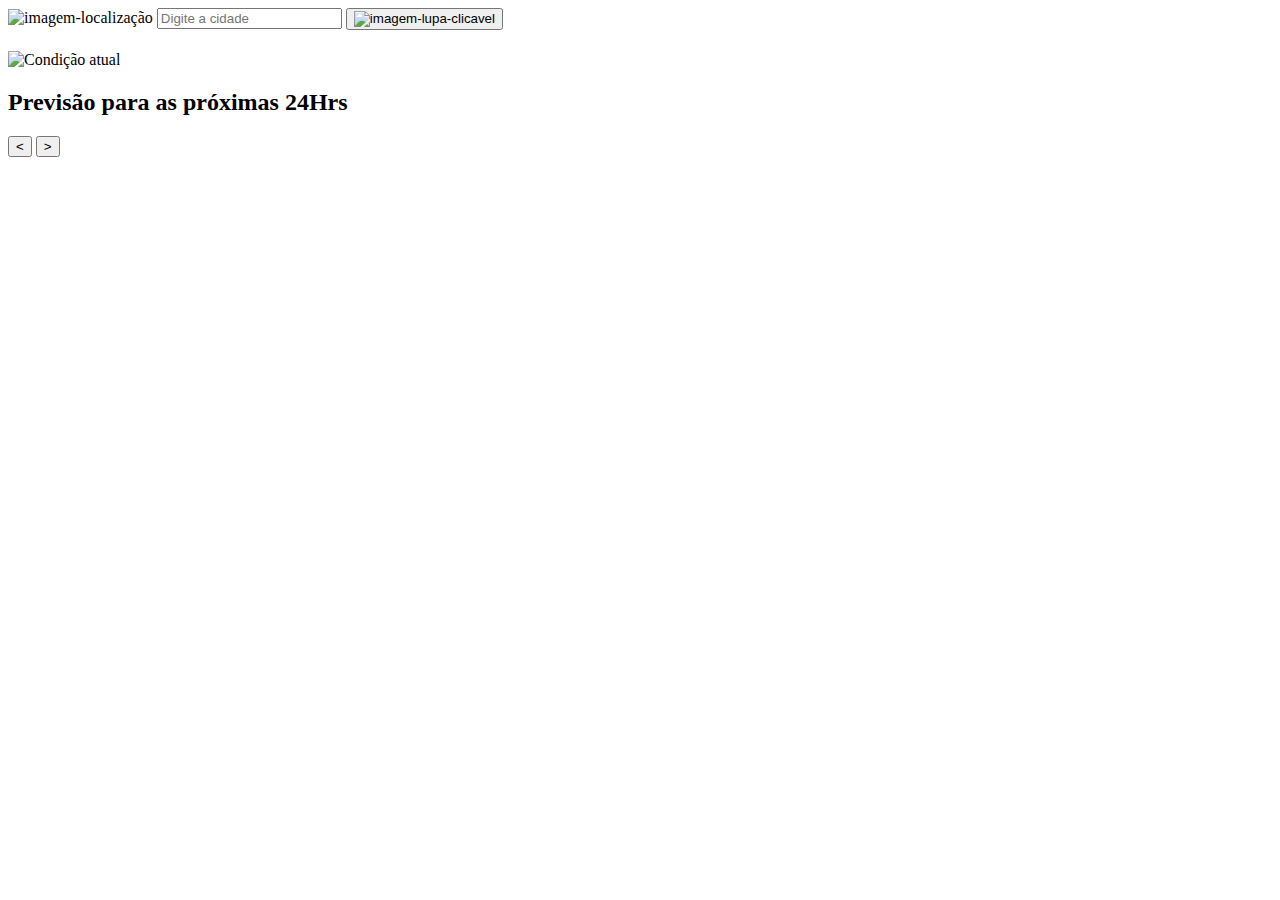
==== index.html @ 6ee72b55 "Add files via upload" ====
<!DOCTYPE html>
<html lang="pt-br">

<head>
    <meta charset="UTF-8">
    <meta name="viewport" content="width=device-width, initial-scale=1.0">
    <title>Previsão do Tempo</title>
    <link rel="shortcut icon" href="/assets/imagens/clima.png" type="image/x-icon">
    <link rel="stylesheet" href="assets/css/style.css">
    <link rel="stylesheet" href="assets/css/media.css">
    <script src="assets/js/script.js" defer></script>
</head>

<body>

    <div class="containerGeral">

        <section class="containerPrevisaoAtual">

            <div class="flex">
                <span id="localizacaoLogo"><img src="assets/imagens/pin-de-localizacao.png" alt="imagem-localização"></span>
                <input type="text" placeholder="Digite a cidade" id="cidade">
                <button id="btnBuscar"><img src="assets/imagens/lupa.png" alt="imagem-lupa-clicavel"></button>
            </div> <!--flex-->

            <div class="conteudoTempoHoje">
                <h1 id="nomeCidade"></h1>
                <p id="temperaturaAtual"></p>
                <div class="flex">
                    <p id="temperaturaMaxHoje"></p>
                    <p id="temperaturaMinHoje"></p>
                </div> <!--flex-->
            </div> <!--conteudoTempoHoje-->

            <div class="conteudoImagemTexto">
                <img src="" alt="Condição atual" id="imagemAtualPrevisao">
                <p id="txtAtualPrevisao"></p>
            </div> <!--conteudoImagemTexto-->

        </section> <!--containerPrevisaoAtual-->

        <div>
            <section class="containerPrevisao24Horas">

                <h2>Previsão para as próximas 24Hrs</h2>

                <div class="previsaoHora">
                    <!-- Cada previsão será adicionada aqui -->
                </div> <!--previsaoHora-->

                <div class="containerBtnsScroll">
                    <button class="scrollLeft">&lt;</button>
                    <button class="scrollRight">&gt;</button>
                </div> <!--containerBtnsScroll-->

            </section> <!--containerPrevisao24Horas-->

            <section class="containerPrevisao5Dias">
                <!--conteudo previsão 5 dias aqui-->
            </section> <!--containerPrevisao5Dias-->

        </div> <!--div auxiliar-->
    </div> <!--containerGeral-->

</body> <!--body-->

</html>
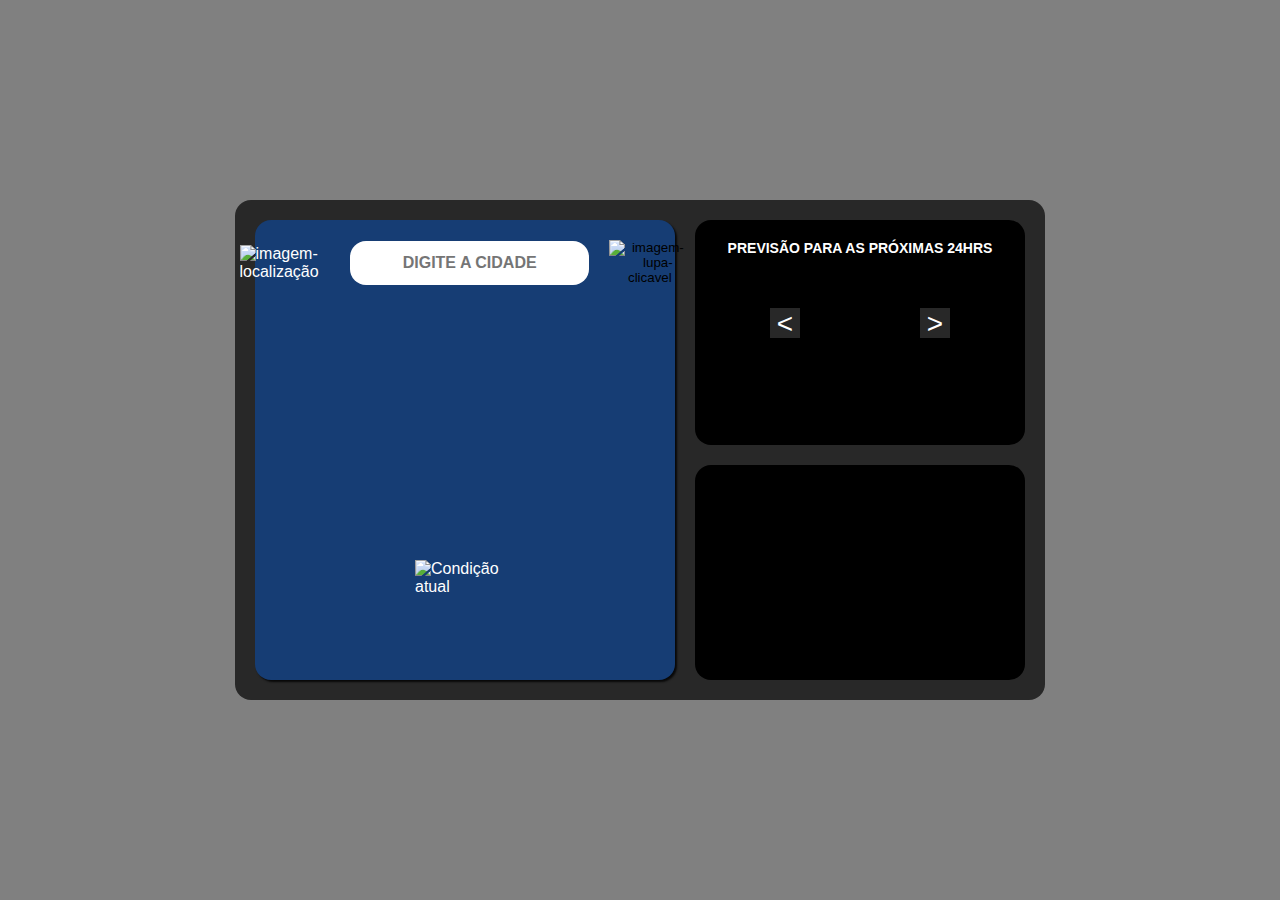
==== commit dd71509c: "Update index.html" ====
--- a/index.html
+++ b/index.html
@@ -5,10 +5,10 @@
     <meta charset="UTF-8">
     <meta name="viewport" content="width=device-width, initial-scale=1.0">
     <title>Previsão do Tempo</title>
-    <link rel="shortcut icon" href="/assets/imagens/clima.png" type="image/x-icon">
-    <link rel="stylesheet" href="assets/css/style.css">
-    <link rel="stylesheet" href="assets/css/media.css">
-    <script src="assets/js/script.js" defer></script>
+    <link rel="shortcut icon" href="Projeto  Previsão do tempo - JS/assets/imagens/clima.png" type="image/x-icon">
+    <link rel="stylesheet" href="Projeto  Previsão do tempo - JS/assets/css/style.css">
+    <link rel="stylesheet" href="Projeto  Previsão do tempo - JS/assets/css/media.css">
+    <script src="Projeto  Previsão do tempo - JS/assets/js/script.js" defer></script>
 </head>
 
 <body>
@@ -64,4 +64,4 @@
 
 </body> <!--body-->
 
-</html>+</html>
--- a/Projeto  Previsão do tempo - JS/assets/css/style.css
+++ b/Projeto  Previsão do tempo - JS/assets/css/style.css
@@ -0,0 +1,187 @@
+/* RESET CSS */
+* {
+    padding: 0;
+    margin: 0;
+    box-sizing: border-box;
+}
+
+h1 {
+    font-size: 38px;
+    font-weight: 800;
+    line-height: 40px;
+    text-transform: uppercase;
+    margin: 24px 0;
+}
+
+h2{
+    text-transform: uppercase;
+    margin-bottom: 24px;
+    color: white;
+    text-align: center;
+}
+
+/* BODY */
+body {
+    display: flex;
+    justify-content: center;
+    align-items: center;
+    font-family: sans-serif;
+    background-color: gray;
+    margin: 20px;
+}
+
+/* CLASSE AUXILIAR DISPLAY FLEX */
+.flex {
+    display: flex;
+    justify-content: center;
+    align-items: center;
+    gap: 4px;
+}
+
+/* CONTAINER GERAL */
+.containerGeral {
+    background-color: #282828;
+    padding: 20px;
+    border-radius: 16px;
+    min-width: 330px;
+}
+
+input {
+    height: 44px;
+    width: 210px;
+    border-radius: 16px;
+    padding: 10px;
+    text-align: center;
+    text-transform: uppercase;
+    border: none;
+    font-size: 16px;
+    font-weight: bold;
+}
+
+#btnBuscar {
+    background-color: transparent;
+    border: none;
+    cursor: pointer;
+}
+
+#btnBuscar img,
+#localizacaoLogo img {
+    height: 34px;
+    width: 34px;
+}
+
+/* CONTAINER PREVISÃO ATUAL */
+.containerPrevisaoAtual {
+    background-color: rgb(22, 61, 116);
+    box-shadow: 2px 2px 2px rgba(0, 0, 0, 0.8);
+    display: flex;
+    align-items: center;
+    flex-direction: column;
+    border-radius: 16px;
+    min-height: 400px;
+    color: white;
+    padding: 20px;
+}
+
+/* CONTEUDO PREVISÃO ATUAL */
+.conteudoTempoHoje {
+    text-align: center;
+    margin: 20px 0;
+}
+
+
+#temperaturaAtual {
+    font-size: 70px;
+    font-weight: 600;
+}
+
+#temperaturaMaxHoje {
+    color: #cf3741;
+    font-size: 24px;
+    font-weight: bold;
+    text-transform: uppercase;
+}
+
+#temperaturaMinHoje {
+    color: #479ec9;
+    font-size: 24px;
+    font-weight: bold;
+    text-transform: uppercase;
+}
+
+.conteudoImagemTexto {
+    display: flex;
+    align-items: center;
+}
+
+#txtAtualPrevisao {
+    font-size: 24px;
+    text-align: center;
+    font-weight: bold;
+    text-transform: uppercase;
+}
+
+#imagemAtualPrevisao {
+    height: 100px;
+    width: 100px;
+}
+
+/* CONTAINER PREVISÃO PRÓXIMAS 24 HORAS */
+.containerPrevisao24Horas {
+    background-color: #000000;
+    margin-top: 20px;
+    padding: 20px;
+    border-radius: 16px;
+    color: white;
+    text-align: center;
+}
+
+
+.previsaoHora {
+    display: flex;
+    overflow: hidden;
+    gap: 24px;
+    font-size: 18px;
+    text-transform: uppercase;
+    font-weight: bold;
+}
+
+.containerBtnsScroll {
+    display: flex;
+    justify-content: center;
+    margin-top: 20px;
+    gap: 120px;
+}
+
+.scrollLeft,
+.scrollRight {
+    width: 30px;
+    height: 30px;
+    border: none;
+    background-color: #282828;
+    color: white;
+    font-size: 28px;
+}
+
+/* CONTAINER PREVISÃO 5 DIAS */
+.containerPrevisao5Dias {
+    border-radius: 16px;
+    padding: 20px;
+    background-color: #000000;
+    margin-top: 20px;
+}
+
+.containerPrevisao5Dias h2 {
+    margin-bottom: 14px
+}
+
+.previsaoItem5Dias {
+    display: flex;
+    align-items: center;
+    /* Alinha itens verticalmente */
+    justify-content: space-between;
+    color: white;
+    font-size: 16px;
+    text-transform: uppercase;
+    font-weight: bold;
+}--- a/Projeto  Previsão do tempo - JS/assets/css/media.css
+++ b/Projeto  Previsão do tempo - JS/assets/css/media.css
@@ -0,0 +1,83 @@
+@media (min-width: 768px){
+    /* BODY */
+    body{
+        height: 100vh;
+        margin: auto;
+    }
+    
+    /* CONTAINER GERAL */
+    .containerGeral {
+        display: flex;
+    }
+
+    input{
+        width: 280px;
+    }
+
+    .containerPrevisaoAtual .flex{
+        gap: 20px;
+    }
+
+    h2{
+        font-size: 14px;
+    }
+
+    /* CONTAINER PREVISÃO ATUAL */
+    .containerPrevisaoAtual{
+        height: 460px;
+        min-width: 420px;
+        max-width: 420px;
+        margin-right: 20px;
+        display: flex;
+        justify-content: space-between;
+    }
+
+    .containerPrevisaoAtual .conteudoTempoHoje .flex{
+        gap: 40px;
+    }
+
+    #nomeCidade{
+        font-size: 40px;
+        margin: 0;
+    }
+
+    #temperaturaAtual{
+        font-size: 70px;
+        margin: 8px 0;
+    }
+
+    #temperaturaMaxHoje,
+    #temperaturaMinHoje,
+    #txtAtualPrevisao{
+        font-size: 28px;
+    }
+
+/* CONTAINER PREVISÃO 24 HORAS */
+    .containerPrevisao24Horas{
+        width: 330px;
+        height: 225px;
+        margin-top: 0;
+    }
+
+    .previsaoHora{
+        font-size: 14px;
+        gap: 30px;
+    }
+
+    .containerBtnsScroll{
+        margin-top: 28px;
+    }
+
+    /* CONTAINER PREVISÃO 5 DIAS */
+    .containerPrevisao5Dias{
+        height: 215px;
+        width: 330px;
+    }
+
+    .previsaoItem5Dias{
+        font-size: 12px;
+        height: 30px;
+    }
+
+
+}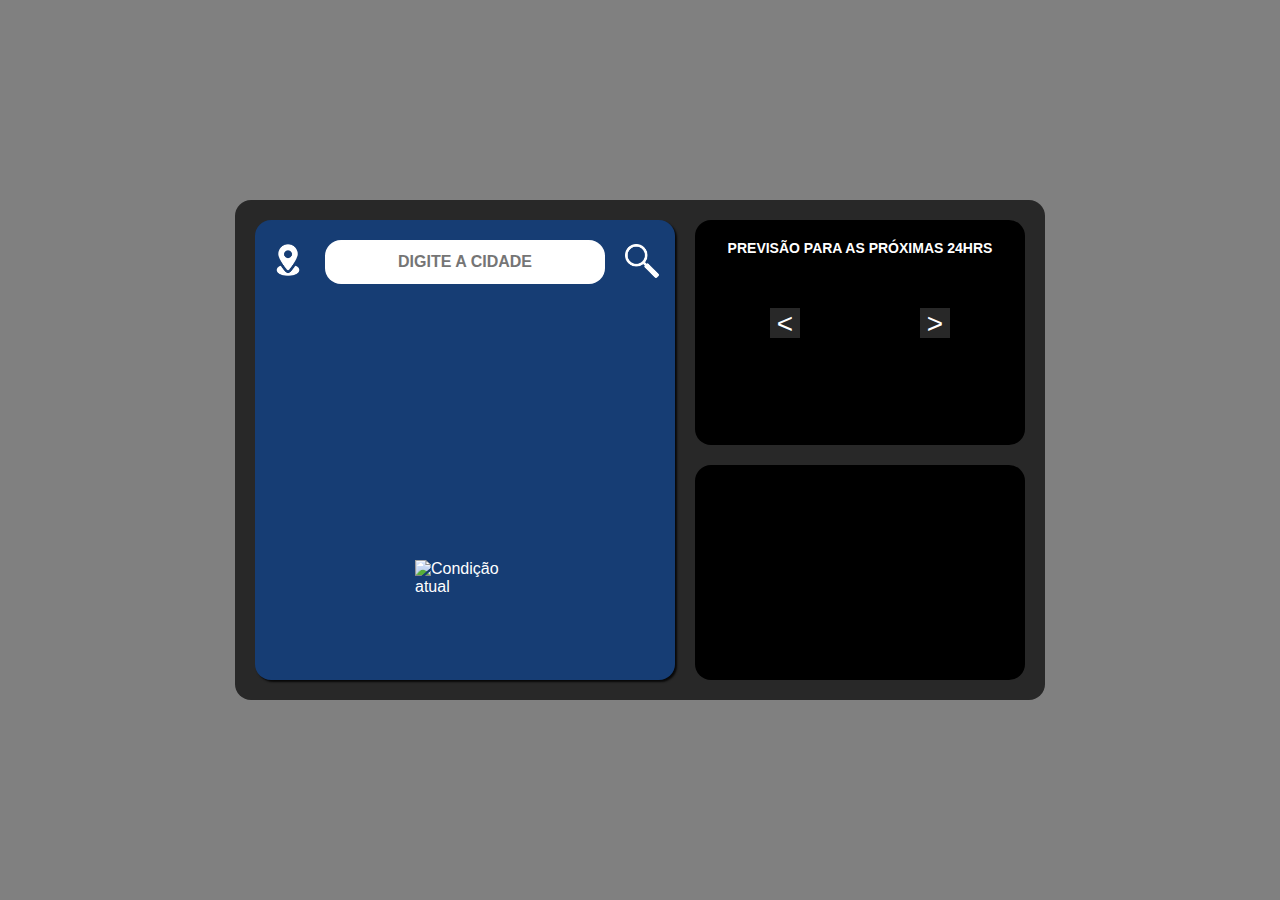
==== commit 608aaae7: "Update index.html" ====
--- a/index.html
+++ b/index.html
@@ -18,9 +18,9 @@
         <section class="containerPrevisaoAtual">
 
             <div class="flex">
-                <span id="localizacaoLogo"><img src="assets/imagens/pin-de-localizacao.png" alt="imagem-localização"></span>
+                <span id="localizacaoLogo"><img src="Projeto  Previsão do tempo - JS/assets/imagens/pin-de-localizacao.png" alt="imagem-localização"></span>
                 <input type="text" placeholder="Digite a cidade" id="cidade">
-                <button id="btnBuscar"><img src="assets/imagens/lupa.png" alt="imagem-lupa-clicavel"></button>
+                <button id="btnBuscar"><img src="Projeto  Previsão do tempo - JS/assets/imagens/lupa.png" alt="imagem-lupa-clicavel"></button>
             </div> <!--flex-->
 
             <div class="conteudoTempoHoje">
